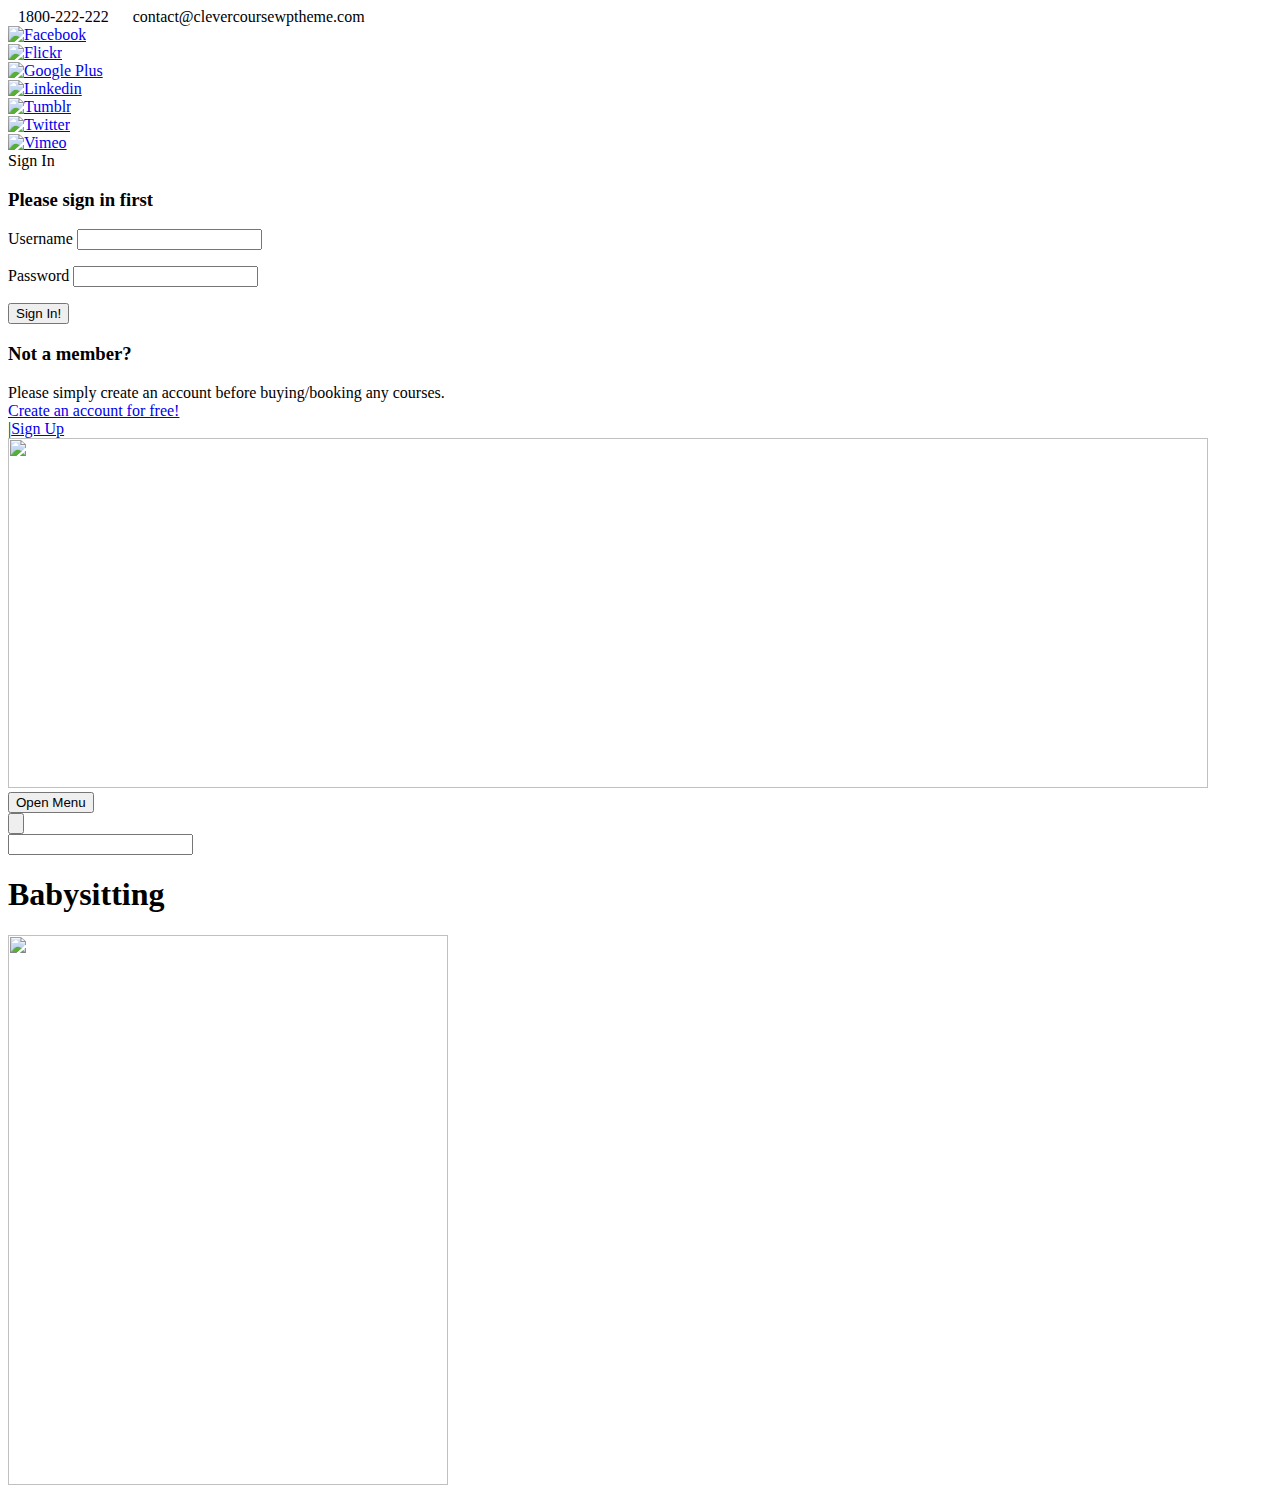
==== www/babysittingvillageconf.html @ e191dec9 "first commit" ====
<!DOCTYPE html>
<!--[if IE 7]><html class="ie ie7 ltie8 ltie9" lang="en-US"><![endif]-->
<!--[if IE 8]><html class="ie ie8 ltie9" lang="en-US"><![endif]-->
<!--[if !(IE 7) | !(IE 8)  ]><!-->
<html lang="en-US">
<!--<![endif]-->

<head>
	<meta charset="UTF-8" />
	<meta name="viewport" content="initial-scale = 1.0" />
	<title>My Blog   &raquo; Babysitting</title>
	<link rel="pingback" href="http://overthebump.alexandragallant.com/xmlrpc.php" />
	
	<link rel="alternate" type="application/rss+xml" title="My Blog &raquo; Feed" href="http://overthebump.alexandragallant.com/?feed=rss2" />
<link rel="alternate" type="application/rss+xml" title="My Blog &raquo; Comments Feed" href="http://overthebump.alexandragallant.com/?feed=comments-rss2" />
<link rel="alternate" type="application/rss+xml" title="My Blog &raquo; Babysitting Comments Feed" href="http://overthebump.alexandragallant.com/?feed=rss2&#038;p=3632" />
<link rel='stylesheet' id='font-awesome-css'  href='http://overthebump.alexandragallant.com/wp-content/plugins/goodlayers-lms/font-awesome/css/font-awesome.min.css?ver=4.0' type='text/css' media='all' />
<!--[if lt IE 8]>
<link rel='stylesheet' id='font-awesome-ie7-css'  href='http://overthebump.alexandragallant.com/wp-content/plugins/goodlayers-lms/font-awesome-ie7.min.css?ver=4.0' type='text/css' media='all' />
<![endif]-->
<link rel='stylesheet' id='gdlr-date-picker-css'  href='http://ajax.googleapis.com/ajax/libs/jqueryui/1.8.2/themes/smoothness/jquery-ui.css?ver=4.0' type='text/css' media='all' />
<link rel='stylesheet' id='lms-style-css'  href='http://overthebump.alexandragallant.com/wp-content/plugins/goodlayers-lms/lms-style.css?ver=4.0' type='text/css' media='all' />
<link rel='stylesheet' id='lms-style-custom-css'  href='http://overthebump.alexandragallant.com/wp-content/plugins/goodlayers-lms/lms-style-custom.css?ver=4.0' type='text/css' media='all' />
<link rel='stylesheet' id='style-css'  href='http://overthebump.alexandragallant.com/wp-content/themes/clevercourse-v1-11/style.css?ver=4.0' type='text/css' media='all' />
<link rel='stylesheet' id='Raleway-google-font-css'  href='http://fonts.googleapis.com/css?family=Raleway%3A100%2C200%2C300%2Cregular%2C500%2C600%2C700%2C800%2C900&#038;subset=latin&#038;ver=4.0' type='text/css' media='all' />
<link rel='stylesheet' id='Montserrat-google-font-css'  href='http://fonts.googleapis.com/css?family=Montserrat%3Aregular%2C700&#038;subset=latin&#038;ver=4.0' type='text/css' media='all' />
<link rel='stylesheet' id='superfish-css'  href='http://overthebump.alexandragallant.com/wp-content/themes/clevercourse-v1-11/plugins/superfish/css/superfish.css?ver=4.0' type='text/css' media='all' />
<link rel='stylesheet' id='dlmenu-css'  href='http://overthebump.alexandragallant.com/wp-content/themes/clevercourse-v1-11/plugins/dl-menu/component.css?ver=4.0' type='text/css' media='all' />
<link rel='stylesheet' id='jquery-fancybox-css'  href='http://overthebump.alexandragallant.com/wp-content/themes/clevercourse-v1-11/plugins/fancybox/jquery.fancybox.css?ver=4.0' type='text/css' media='all' />
<link rel='stylesheet' id='flexslider-css'  href='http://overthebump.alexandragallant.com/wp-content/themes/clevercourse-v1-11/plugins/flexslider/flexslider.css?ver=4.0' type='text/css' media='all' />
<link rel='stylesheet' id='style-responsive-css'  href='http://overthebump.alexandragallant.com/wp-content/themes/clevercourse-v1-11/stylesheet/style-responsive.css?ver=4.0' type='text/css' media='all' />
<link rel='stylesheet' id='style-custom-css'  href='http://overthebump.alexandragallant.com/wp-content/themes/clevercourse-v1-11/stylesheet/style-custom.css?ver=4.0' type='text/css' media='all' />
<link rel='stylesheet' id='ms-main-css'  href='http://overthebump.alexandragallant.com/wp-content/plugins/masterslider/public/assets/css/masterslider.main.css?ver=2.4.0' type='text/css' media='all' />
<link rel='stylesheet' id='ms-custom-css'  href='http://overthebump.alexandragallant.com/wp-content/plugins/masterslider/assets/custom.css?ver=1.0' type='text/css' media='all' />
<script type='text/javascript' src='http://overthebump.alexandragallant.com/wp-includes/js/jquery/jquery.js?ver=1.11.1'></script>
<script type='text/javascript' src='http://overthebump.alexandragallant.com/wp-includes/js/jquery/jquery-migrate.min.js?ver=1.2.1'></script>
<link rel="EditURI" type="application/rsd+xml" title="RSD" href="http://overthebump.alexandragallant.com/xmlrpc.php?rsd" />
<link rel="wlwmanifest" type="application/wlwmanifest+xml" href="http://overthebump.alexandragallant.com/wp-includes/wlwmanifest.xml" /> 
<link rel='prev' title='Meal Preparation' href='http://overthebump.alexandragallant.com/?portfolio=what-do-you-need-help-with-today' />
<link rel='next' title='Laundry/Housework' href='http://overthebump.alexandragallant.com/?portfolio=laundryhousework' />
<meta name="generator" content="WordPress 4.0" />
<link rel='canonical' href='http://overthebump.alexandragallant.com/?portfolio=babysitting' />
<link rel='shortlink' href='http://overthebump.alexandragallant.com/?p=3632' />
<!-- load the script for older ie version -->
<!--[if lt IE 9]>
<script src="http://overthebump.alexandragallant.com/wp-content/themes/clevercourse-v1-11/javascript/html5.js" type="text/javascript"></script>
<script src="http://overthebump.alexandragallant.com/wp-content/themes/clevercourse-v1-11/plugins/easy-pie-chart/excanvas.js" type="text/javascript"></script>
<![endif]-->
	<style type="text/css">.recentcomments a{display:inline !important;padding:0 !important;margin:0 !important;}</style>
</head>

<body class="single single-portfolio postid-3632">
<div class="body-wrapper " data-home="http://overthebump.alexandragallant.com" >
		<header class="gdlr-header-wrapper">
		<!-- top navigation -->
				<div class="top-navigation-wrapper">
			<div class="top-navigation-container container">
				<div class="top-navigation-left">	
					<div class="top-navigation-left-text">
					<div style="margin: 0px 10px; display: inline-block; *display: inline; *zoom:1;">
<i class="gdlr-icon icon-phone" style="color: #bababa; font-size: 14px; " ></i>1800-222-222  
</div>
<div style="margin: 0px 10px ; display: inline-block; *display: inline;  *zoom:1;">
<i class="gdlr-icon icon-envelope" style="color: #bababa; font-size: 14px; " ></i>contact@clevercoursewptheme.com
</div>					</div>
				</div>
				<div class="top-navigation-right">
					<div class="top-social-wrapper">
					<div class="social-icon">
<a href="#" target="_blank" >
<img width="32" height="32" src="http://overthebump.alexandragallant.com/wp-content/themes/clevercourse-v1-11/images/dark/social-icon/facebook.png" alt="Facebook" />
</a>
</div>
<div class="social-icon">
<a href="#" target="_blank" >
<img width="32" height="32" src="http://overthebump.alexandragallant.com/wp-content/themes/clevercourse-v1-11/images/dark/social-icon/flickr.png" alt="Flickr" />
</a>
</div>
<div class="social-icon">
<a href="#" target="_blank" >
<img width="32" height="32" src="http://overthebump.alexandragallant.com/wp-content/themes/clevercourse-v1-11/images/dark/social-icon/google-plus.png" alt="Google Plus" />
</a>
</div>
<div class="social-icon">
<a href="#" target="_blank" >
<img width="32" height="32" src="http://overthebump.alexandragallant.com/wp-content/themes/clevercourse-v1-11/images/dark/social-icon/linkedin.png" alt="Linkedin" />
</a>
</div>
<div class="social-icon">
<a href="#" target="_blank" >
<img width="32" height="32" src="http://overthebump.alexandragallant.com/wp-content/themes/clevercourse-v1-11/images/dark/social-icon/tumblr.png" alt="Tumblr" />
</a>
</div>
<div class="social-icon">
<a href="#" target="_blank" >
<img width="32" height="32" src="http://overthebump.alexandragallant.com/wp-content/themes/clevercourse-v1-11/images/dark/social-icon/twitter.png" alt="Twitter" />
</a>
</div>
<div class="social-icon">
<a href="#" target="_blank" >
<img width="32" height="32" src="http://overthebump.alexandragallant.com/wp-content/themes/clevercourse-v1-11/images/dark/social-icon/vimeo.png" alt="Vimeo" />
</a>
</div>
<div class="clear"></div>					</div>
					<div class="gdlr-lms-header-signin"><i class="icon-lock"></i><a data-rel="gdlr-lms-lightbox" data-lb-open="login-form" >Sign In</a><div class="gdlr-lms-lightbox-container login-form">
	<div class="gdlr-lms-lightbox-close"><i class="icon-remove"></i></div>

	<h3 class="gdlr-lms-lightbox-title">Please sign in first</h3>	
	<form class="gdlr-lms-form gdlr-lms-lightbox-form" method="post" action="http://overthebump.alexandragallant.com/wp-login.php">
		<p class="gdlr-lms-half-left">
			<span>Username</span>
			<input type="text" name="log" />
		</p>
		<p class="gdlr-lms-half-right">
			 <span>Password</span>
			 <input type="password" name="pwd" />
		</p>
		<div class="clear"></div>
		<p>
			<input type="hidden" name="rememberme"  value="forever" />
			<input type="hidden" name="redirect_to" value="/?portfolio=babysitting" />
			<input type="submit" class="gdlr-lms-button" value="Sign In!" />
		</p>
	</form>
	<h3 class="gdlr-lms-lightbox-title second-section">Not a member?</h3>
	<div class="gdlr-lms-lightbox-description">Please simply create an account before buying/booking any courses.</div>
	<a class="gdlr-lms-button blue" href="http://overthebump.alexandragallant.com?register=http://overthebump.alexandragallant.com/?portfolio=babysitting">Create an account for free!</a>
</div>
<span class="gdlr-separator">|</span><a href="http://overthebump.alexandragallant.com?register=http://overthebump.alexandragallant.com/?portfolio=babysitting">Sign Up</a></div>					<div class="clear"></div>
				</div>
				<div class="clear"></div>
			</div>
		</div>
				
		<!-- logo -->
		<div class="gdlr-header-inner">
			<div class="gdlr-header-container container">
				<!-- logo -->
				<div class="gdlr-logo">
					<a href="http://overthebump.alexandragallant.com" >
						<img src="http://overthebump.alexandragallant.com/wp-content/uploads/2014/11/socute.png" alt="" width="1200" height="350" />						
					</a>
					<div class="gdlr-responsive-navigation dl-menuwrapper" id="gdlr-responsive-navigation" ><button class="dl-trigger">Open Menu</button></div>						
				</div>
				
				<!-- navigation -->
				<div class="gdlr-navigation-wrapper"><nav class="gdlr-navigation" id="gdlr-main-navigation" role="navigation"></nav><div class="clear"></div></div>	
				
				<div class="clear"></div>
			</div>
		</div>		
		<div class="clear"></div>
	</header>
	<div id="gdlr-header-substitute" ></div>
	<div class="gdlr-nav-search-form" id="gdlr-nav-search-form">
		<div class="gdlr-nav-search-container container"> 
		<form method="get" action="http://overthebump.alexandragallant.com">
			<i class="icon-search"></i>
			<input type="submit" id="searchsubmit" class="style-2" value="">
			<div class="search-text" id="search-text">
				<input type="text" value="" name="s" id="s" autocomplete="off" data-default="Type keywords..." >
			</div>
			<div class="clear"></div>
		</form>
		</div>
	</div>		
	
	<div class="gdlr-page-title-wrapper"   >
		<div class="gdlr-page-title-overlay"></div>
		<div class="gdlr-page-title-container container" >
			<h1 class="gdlr-page-title">Babysitting</h1>
					</div>	
	</div>	
 
	<!-- is search -->	<div class="content-wrapper"><div class="gdlr-content">

		<div class="with-sidebar-wrapper gdlr-type-no-sidebar">
		<div class="with-sidebar-container container gdlr-class-no-sidebar">
			<div class="with-sidebar-left twelve columns">
				<div class="with-sidebar-content twelve columns">
					<div class="gdlr-item gdlr-portfolio-style2 gdlr-item-start-content">
						<div id="portfolio-3632" class="post-3632 portfolio type-portfolio status-publish has-post-thumbnail hentry">
							<div class="gdlr-portfolio-thumbnail gdlr-image"><a href="http://overthebump.alexandragallant.com/wp-content/uploads/2014/11/babysitting.jpg" data-rel="fancybox" ><img src="http://overthebump.alexandragallant.com/wp-content/uploads/2014/11/babysitting.jpg" alt="" width="440" height="550" /></a></div>							<div class="gdlr-portfolio-content">
											<div class="clear"></div>
									</nav><!-- .nav-single -->		
									
									<div class="content">
															
									</div>
								</div>								
								<div class="gdlr-portfolio-description">
									<div class="content">
																		</div>
								</div>			
								<div class="clear"></div>
							</div>	
						</div><!-- #portfolio -->
												
						<div class="clear"></div>
								
					</div>
					
									</div>
				
				<div class="clear"></div>
			</div>
			
			<div class="clear"></div>
		</div>				
	</div>				

</div><!-- gdlr-content -->
		<div class="clear" ></div>
	</div><!-- content wrapper -->

		
	<footer class="footer-wrapper" >

	</footer>
	</div> <!-- body-wrapper -->
<script type="text/javascript"></script><script type='text/javascript' src='http://overthebump.alexandragallant.com/wp-includes/js/jquery/ui/jquery.ui.core.min.js?ver=1.10.4'></script>
<script type='text/javascript' src='http://overthebump.alexandragallant.com/wp-includes/js/jquery/ui/jquery.ui.datepicker.min.js?ver=1.10.4'></script>
<script type='text/javascript' src='http://overthebump.alexandragallant.com/wp-content/plugins/goodlayers-lms/lms-script.js?ver=1.0.0'></script>
<script type='text/javascript' src='http://overthebump.alexandragallant.com/wp-content/themes/clevercourse-v1-11/plugins/superfish/js/superfish.js?ver=1.0'></script>
<script type='text/javascript' src='http://overthebump.alexandragallant.com/wp-includes/js/hoverIntent.min.js?ver=r7'></script>
<script type='text/javascript' src='http://overthebump.alexandragallant.com/wp-content/themes/clevercourse-v1-11/plugins/dl-menu/modernizr.custom.js?ver=1.0'></script>
<script type='text/javascript' src='http://overthebump.alexandragallant.com/wp-content/themes/clevercourse-v1-11/plugins/dl-menu/jquery.dlmenu.js?ver=1.0'></script>
<script type='text/javascript' src='http://overthebump.alexandragallant.com/wp-content/themes/clevercourse-v1-11/plugins/jquery.easing.js?ver=1.0'></script>
<script type='text/javascript' src='http://overthebump.alexandragallant.com/wp-content/themes/clevercourse-v1-11/plugins/fancybox/jquery.fancybox.pack.js?ver=1.0'></script>
<script type='text/javascript' src='http://overthebump.alexandragallant.com/wp-content/themes/clevercourse-v1-11/plugins/fancybox/helpers/jquery.fancybox-media.js?ver=1.0'></script>
<script type='text/javascript' src='http://overthebump.alexandragallant.com/wp-content/themes/clevercourse-v1-11/plugins/fancybox/helpers/jquery.fancybox-thumbs.js?ver=1.0'></script>
<script type='text/javascript' src='http://overthebump.alexandragallant.com/wp-content/themes/clevercourse-v1-11/plugins/flexslider/jquery.flexslider.js?ver=1.0'></script>
<script type='text/javascript' src='http://overthebump.alexandragallant.com/wp-content/themes/clevercourse-v1-11/javascript/gdlr-script.js?ver=1.0'></script>
<script type='text/javascript' src='http://overthebump.alexandragallant.com/wp-includes/js/comment-reply.min.js?ver=4.0'></script>
</body>
</html>
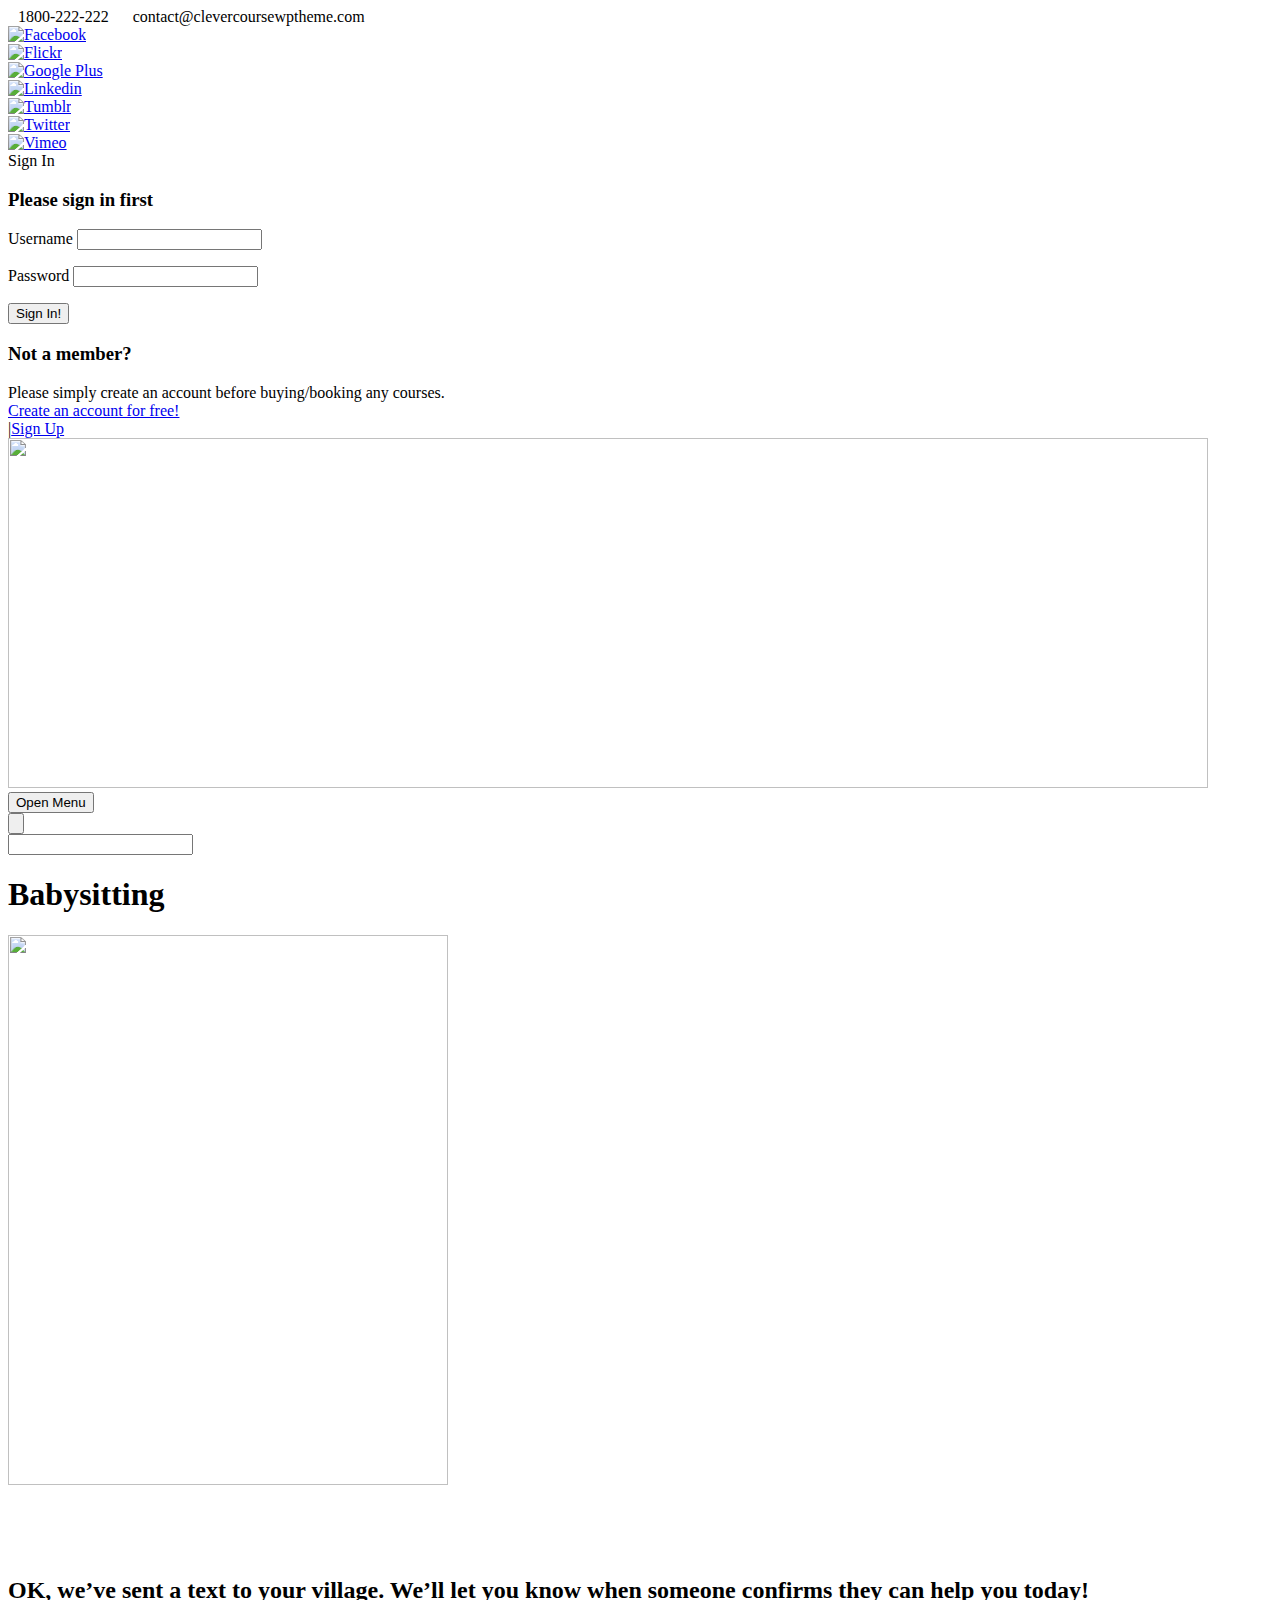
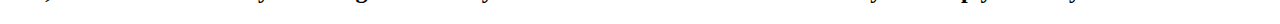
==== commit e588a83b: "Updatin babysitingvillageconf" ====
--- a/www/babysittingvillageconf.html
+++ b/www/babysittingvillageconf.html
@@ -11,42 +11,46 @@
 	<title>My Blog   &raquo; Babysitting</title>
 	<link rel="pingback" href="http://overthebump.alexandragallant.com/xmlrpc.php" />
 	
-	<link rel="alternate" type="application/rss+xml" title="My Blog &raquo; Feed" href="http://overthebump.alexandragallant.com/?feed=rss2" />
-<link rel="alternate" type="application/rss+xml" title="My Blog &raquo; Comments Feed" href="http://overthebump.alexandragallant.com/?feed=comments-rss2" />
-<link rel="alternate" type="application/rss+xml" title="My Blog &raquo; Babysitting Comments Feed" href="http://overthebump.alexandragallant.com/?feed=rss2&#038;p=3632" />
-<link rel='stylesheet' id='font-awesome-css'  href='http://overthebump.alexandragallant.com/wp-content/plugins/goodlayers-lms/font-awesome/css/font-awesome.min.css?ver=4.0' type='text/css' media='all' />
-<!--[if lt IE 8]>
-<link rel='stylesheet' id='font-awesome-ie7-css'  href='http://overthebump.alexandragallant.com/wp-content/plugins/goodlayers-lms/font-awesome-ie7.min.css?ver=4.0' type='text/css' media='all' />
-<![endif]-->
-<link rel='stylesheet' id='gdlr-date-picker-css'  href='http://ajax.googleapis.com/ajax/libs/jqueryui/1.8.2/themes/smoothness/jquery-ui.css?ver=4.0' type='text/css' media='all' />
-<link rel='stylesheet' id='lms-style-css'  href='http://overthebump.alexandragallant.com/wp-content/plugins/goodlayers-lms/lms-style.css?ver=4.0' type='text/css' media='all' />
-<link rel='stylesheet' id='lms-style-custom-css'  href='http://overthebump.alexandragallant.com/wp-content/plugins/goodlayers-lms/lms-style-custom.css?ver=4.0' type='text/css' media='all' />
-<link rel='stylesheet' id='style-css'  href='http://overthebump.alexandragallant.com/wp-content/themes/clevercourse-v1-11/style.css?ver=4.0' type='text/css' media='all' />
-<link rel='stylesheet' id='Raleway-google-font-css'  href='http://fonts.googleapis.com/css?family=Raleway%3A100%2C200%2C300%2Cregular%2C500%2C600%2C700%2C800%2C900&#038;subset=latin&#038;ver=4.0' type='text/css' media='all' />
-<link rel='stylesheet' id='Montserrat-google-font-css'  href='http://fonts.googleapis.com/css?family=Montserrat%3Aregular%2C700&#038;subset=latin&#038;ver=4.0' type='text/css' media='all' />
-<link rel='stylesheet' id='superfish-css'  href='http://overthebump.alexandragallant.com/wp-content/themes/clevercourse-v1-11/plugins/superfish/css/superfish.css?ver=4.0' type='text/css' media='all' />
-<link rel='stylesheet' id='dlmenu-css'  href='http://overthebump.alexandragallant.com/wp-content/themes/clevercourse-v1-11/plugins/dl-menu/component.css?ver=4.0' type='text/css' media='all' />
-<link rel='stylesheet' id='jquery-fancybox-css'  href='http://overthebump.alexandragallant.com/wp-content/themes/clevercourse-v1-11/plugins/fancybox/jquery.fancybox.css?ver=4.0' type='text/css' media='all' />
-<link rel='stylesheet' id='flexslider-css'  href='http://overthebump.alexandragallant.com/wp-content/themes/clevercourse-v1-11/plugins/flexslider/flexslider.css?ver=4.0' type='text/css' media='all' />
-<link rel='stylesheet' id='style-responsive-css'  href='http://overthebump.alexandragallant.com/wp-content/themes/clevercourse-v1-11/stylesheet/style-responsive.css?ver=4.0' type='text/css' media='all' />
-<link rel='stylesheet' id='style-custom-css'  href='http://overthebump.alexandragallant.com/wp-content/themes/clevercourse-v1-11/stylesheet/style-custom.css?ver=4.0' type='text/css' media='all' />
-<link rel='stylesheet' id='ms-main-css'  href='http://overthebump.alexandragallant.com/wp-content/plugins/masterslider/public/assets/css/masterslider.main.css?ver=2.4.0' type='text/css' media='all' />
-<link rel='stylesheet' id='ms-custom-css'  href='http://overthebump.alexandragallant.com/wp-content/plugins/masterslider/assets/custom.css?ver=1.0' type='text/css' media='all' />
-<script type='text/javascript' src='http://overthebump.alexandragallant.com/wp-includes/js/jquery/jquery.js?ver=1.11.1'></script>
-<script type='text/javascript' src='http://overthebump.alexandragallant.com/wp-includes/js/jquery/jquery-migrate.min.js?ver=1.2.1'></script>
-<link rel="EditURI" type="application/rsd+xml" title="RSD" href="http://overthebump.alexandragallant.com/xmlrpc.php?rsd" />
-<link rel="wlwmanifest" type="application/wlwmanifest+xml" href="http://overthebump.alexandragallant.com/wp-includes/wlwmanifest.xml" /> 
-<link rel='prev' title='Meal Preparation' href='http://overthebump.alexandragallant.com/?portfolio=what-do-you-need-help-with-today' />
-<link rel='next' title='Laundry/Housework' href='http://overthebump.alexandragallant.com/?portfolio=laundryhousework' />
-<meta name="generator" content="WordPress 4.0" />
-<link rel='canonical' href='http://overthebump.alexandragallant.com/?portfolio=babysitting' />
-<link rel='shortlink' href='http://overthebump.alexandragallant.com/?p=3632' />
+<link rel="stylesheet" href="//code.jquery.com/mobile/1.4.5/jquery.mobile-1.4.5.min.css">
+<script src="//code.jquery.com/jquery-1.10.2.min.js"></script>
+<script src="//code.jquery.com/mobile/1.4.5/jquery.mobile-1.4.5.min.js"></script>
+	
+	<link rel="alternate" type="application/rss+xml" title="My Blog &raquo; Feed" href="http://overthebump.alexandragallant.com/?feed=rss2" />
+<link rel="alternate" type="application/rss+xml" title="My Blog &raquo; Comments Feed" href="http://overthebump.alexandragallant.com/?feed=comments-rss2" />
+<link rel="alternate" type="application/rss+xml" title="My Blog &raquo; Babysitting Comments Feed" href="http://overthebump.alexandragallant.com/?feed=rss2&#038;p=3632" />
+<link rel='stylesheet' id='font-awesome-css'  href='http://overthebump.alexandragallant.com/wp-content/plugins/goodlayers-lms/font-awesome/css/font-awesome.min.css?ver=4.0' type='text/css' media='all' />
+<!--[if lt IE 8]>
+<link rel='stylesheet' id='font-awesome-ie7-css'  href='http://overthebump.alexandragallant.com/wp-content/plugins/goodlayers-lms/font-awesome-ie7.min.css?ver=4.0' type='text/css' media='all' />
+<![endif]-->
+<link rel='stylesheet' id='gdlr-date-picker-css'  href='http://ajax.googleapis.com/ajax/libs/jqueryui/1.8.2/themes/smoothness/jquery-ui.css?ver=4.0' type='text/css' media='all' />
+<link rel='stylesheet' id='lms-style-css'  href='http://overthebump.alexandragallant.com/wp-content/plugins/goodlayers-lms/lms-style.css?ver=4.0' type='text/css' media='all' />
+<link rel='stylesheet' id='lms-style-custom-css'  href='http://overthebump.alexandragallant.com/wp-content/plugins/goodlayers-lms/lms-style-custom.css?ver=4.0' type='text/css' media='all' />
+<link rel='stylesheet' id='style-css'  href='http://overthebump.alexandragallant.com/wp-content/themes/clevercourse-v1-11/style.css?ver=4.0' type='text/css' media='all' />
+<link rel='stylesheet' id='Raleway-google-font-css'  href='http://fonts.googleapis.com/css?family=Raleway%3A100%2C200%2C300%2Cregular%2C500%2C600%2C700%2C800%2C900&#038;subset=latin&#038;ver=4.0' type='text/css' media='all' />
+<link rel='stylesheet' id='Montserrat-google-font-css'  href='http://fonts.googleapis.com/css?family=Montserrat%3Aregular%2C700&#038;subset=latin&#038;ver=4.0' type='text/css' media='all' />
+<link rel='stylesheet' id='superfish-css'  href='http://overthebump.alexandragallant.com/wp-content/themes/clevercourse-v1-11/plugins/superfish/css/superfish.css?ver=4.0' type='text/css' media='all' />
+<link rel='stylesheet' id='dlmenu-css'  href='http://overthebump.alexandragallant.com/wp-content/themes/clevercourse-v1-11/plugins/dl-menu/component.css?ver=4.0' type='text/css' media='all' />
+<link rel='stylesheet' id='jquery-fancybox-css'  href='http://overthebump.alexandragallant.com/wp-content/themes/clevercourse-v1-11/plugins/fancybox/jquery.fancybox.css?ver=4.0' type='text/css' media='all' />
+<link rel='stylesheet' id='flexslider-css'  href='http://overthebump.alexandragallant.com/wp-content/themes/clevercourse-v1-11/plugins/flexslider/flexslider.css?ver=4.0' type='text/css' media='all' />
+<link rel='stylesheet' id='style-responsive-css'  href='http://overthebump.alexandragallant.com/wp-content/themes/clevercourse-v1-11/stylesheet/style-responsive.css?ver=4.0' type='text/css' media='all' />
+<link rel='stylesheet' id='style-custom-css'  href='http://overthebump.alexandragallant.com/wp-content/themes/clevercourse-v1-11/stylesheet/style-custom.css?ver=4.0' type='text/css' media='all' />
+<link rel='stylesheet' id='ms-main-css'  href='http://overthebump.alexandragallant.com/wp-content/plugins/masterslider/public/assets/css/masterslider.main.css?ver=2.4.0' type='text/css' media='all' />
+<link rel='stylesheet' id='ms-custom-css'  href='http://overthebump.alexandragallant.com/wp-content/plugins/masterslider/assets/custom.css?ver=1.0' type='text/css' media='all' />
+<script type='text/javascript' src='http://overthebump.alexandragallant.com/wp-includes/js/jquery/jquery.js?ver=1.11.1'></script>
+<script type='text/javascript' src='http://overthebump.alexandragallant.com/wp-includes/js/jquery/jquery-migrate.min.js?ver=1.2.1'></script>
+<link rel="EditURI" type="application/rsd+xml" title="RSD" href="http://overthebump.alexandragallant.com/xmlrpc.php?rsd" />
+<link rel="wlwmanifest" type="application/wlwmanifest+xml" href="http://overthebump.alexandragallant.com/wp-includes/wlwmanifest.xml" /> 
+<link rel='prev' title='Meal Preparation' href='http://overthebump.alexandragallant.com/?portfolio=what-do-you-need-help-with-today' />
+<link rel='next' title='Laundry/Housework' href='http://overthebump.alexandragallant.com/?portfolio=laundryhousework' />
+<meta name="generator" content="WordPress 4.0" />
+<link rel='canonical' href='http://overthebump.alexandragallant.com/?portfolio=babysitting' />
+<link rel='shortlink' href='http://overthebump.alexandragallant.com/?p=3632' />
 <!-- load the script for older ie version -->
 <!--[if lt IE 9]>
 <script src="http://overthebump.alexandragallant.com/wp-content/themes/clevercourse-v1-11/javascript/html5.js" type="text/javascript"></script>
 <script src="http://overthebump.alexandragallant.com/wp-content/themes/clevercourse-v1-11/plugins/easy-pie-chart/excanvas.js" type="text/javascript"></script>
 <![endif]-->
-	<style type="text/css">.recentcomments a{display:inline !important;padding:0 !important;margin:0 !important;}</style>
+	<style type="text/css">.recentcomments a{display:inline !important;padding:0 !important;margin:0 !important;}</style>
 </head>
 
 <body class="single single-portfolio postid-3632">
@@ -190,7 +194,10 @@
 								</div>								
 								<div class="gdlr-portfolio-description">
 									<div class="content">
-																		</div>
+									<p>&nbsp;</p>
+<p>&nbsp;</p>
+<h2>OK, we&#8217;ve sent a text to your village.  We&#8217;ll let you know when someone confirms they can help you today!</h2>
+									</div>
 								</div>			
 								<div class="clear"></div>
 							</div>	
@@ -213,24 +220,26 @@
 		<div class="clear" ></div>
 	</div><!-- content wrapper -->
 
-		
-	<footer class="footer-wrapper" >
-
-	</footer>
-	</div> <!-- body-wrapper -->
-<script type="text/javascript"></script><script type='text/javascript' src='http://overthebump.alexandragallant.com/wp-includes/js/jquery/ui/jquery.ui.core.min.js?ver=1.10.4'></script>
-<script type='text/javascript' src='http://overthebump.alexandragallant.com/wp-includes/js/jquery/ui/jquery.ui.datepicker.min.js?ver=1.10.4'></script>
-<script type='text/javascript' src='http://overthebump.alexandragallant.com/wp-content/plugins/goodlayers-lms/lms-script.js?ver=1.0.0'></script>
-<script type='text/javascript' src='http://overthebump.alexandragallant.com/wp-content/themes/clevercourse-v1-11/plugins/superfish/js/superfish.js?ver=1.0'></script>
-<script type='text/javascript' src='http://overthebump.alexandragallant.com/wp-includes/js/hoverIntent.min.js?ver=r7'></script>
-<script type='text/javascript' src='http://overthebump.alexandragallant.com/wp-content/themes/clevercourse-v1-11/plugins/dl-menu/modernizr.custom.js?ver=1.0'></script>
-<script type='text/javascript' src='http://overthebump.alexandragallant.com/wp-content/themes/clevercourse-v1-11/plugins/dl-menu/jquery.dlmenu.js?ver=1.0'></script>
-<script type='text/javascript' src='http://overthebump.alexandragallant.com/wp-content/themes/clevercourse-v1-11/plugins/jquery.easing.js?ver=1.0'></script>
-<script type='text/javascript' src='http://overthebump.alexandragallant.com/wp-content/themes/clevercourse-v1-11/plugins/fancybox/jquery.fancybox.pack.js?ver=1.0'></script>
-<script type='text/javascript' src='http://overthebump.alexandragallant.com/wp-content/themes/clevercourse-v1-11/plugins/fancybox/helpers/jquery.fancybox-media.js?ver=1.0'></script>
-<script type='text/javascript' src='http://overthebump.alexandragallant.com/wp-content/themes/clevercourse-v1-11/plugins/fancybox/helpers/jquery.fancybox-thumbs.js?ver=1.0'></script>
-<script type='text/javascript' src='http://overthebump.alexandragallant.com/wp-content/themes/clevercourse-v1-11/plugins/flexslider/jquery.flexslider.js?ver=1.0'></script>
-<script type='text/javascript' src='http://overthebump.alexandragallant.com/wp-content/themes/clevercourse-v1-11/javascript/gdlr-script.js?ver=1.0'></script>
-<script type='text/javascript' src='http://overthebump.alexandragallant.com/wp-includes/js/comment-reply.min.js?ver=4.0'></script>
+
+	
+<script type="text/javascript" src="cordova.js"></script>
+<script type="text/javascript" src="js/index.js"></script>
+<script type="text/javascript">
+    app.initialize();
+</script>
+<script type="text/javascript"></script><script type='text/javascript' src='http://overthebump.alexandragallant.com/wp-includes/js/jquery/ui/jquery.ui.core.min.js?ver=1.10.4'></script>
+<script type='text/javascript' src='http://overthebump.alexandragallant.com/wp-includes/js/jquery/ui/jquery.ui.datepicker.min.js?ver=1.10.4'></script>
+<script type='text/javascript' src='http://overthebump.alexandragallant.com/wp-content/plugins/goodlayers-lms/lms-script.js?ver=1.0.0'></script>
+<script type='text/javascript' src='http://overthebump.alexandragallant.com/wp-content/themes/clevercourse-v1-11/plugins/superfish/js/superfish.js?ver=1.0'></script>
+<script type='text/javascript' src='http://overthebump.alexandragallant.com/wp-includes/js/hoverIntent.min.js?ver=r7'></script>
+<script type='text/javascript' src='http://overthebump.alexandragallant.com/wp-content/themes/clevercourse-v1-11/plugins/dl-menu/modernizr.custom.js?ver=1.0'></script>
+<script type='text/javascript' src='http://overthebump.alexandragallant.com/wp-content/themes/clevercourse-v1-11/plugins/dl-menu/jquery.dlmenu.js?ver=1.0'></script>
+<script type='text/javascript' src='http://overthebump.alexandragallant.com/wp-content/themes/clevercourse-v1-11/plugins/jquery.easing.js?ver=1.0'></script>
+<script type='text/javascript' src='http://overthebump.alexandragallant.com/wp-content/themes/clevercourse-v1-11/plugins/fancybox/jquery.fancybox.pack.js?ver=1.0'></script>
+<script type='text/javascript' src='http://overthebump.alexandragallant.com/wp-content/themes/clevercourse-v1-11/plugins/fancybox/helpers/jquery.fancybox-media.js?ver=1.0'></script>
+<script type='text/javascript' src='http://overthebump.alexandragallant.com/wp-content/themes/clevercourse-v1-11/plugins/fancybox/helpers/jquery.fancybox-thumbs.js?ver=1.0'></script>
+<script type='text/javascript' src='http://overthebump.alexandragallant.com/wp-content/themes/clevercourse-v1-11/plugins/flexslider/jquery.flexslider.js?ver=1.0'></script>
+<script type='text/javascript' src='http://overthebump.alexandragallant.com/wp-content/themes/clevercourse-v1-11/javascript/gdlr-script.js?ver=1.0'></script>
+<script type='text/javascript' src='http://overthebump.alexandragallant.com/wp-includes/js/comment-reply.min.js?ver=4.0'></script>
 </body>
-</html>+</html>
